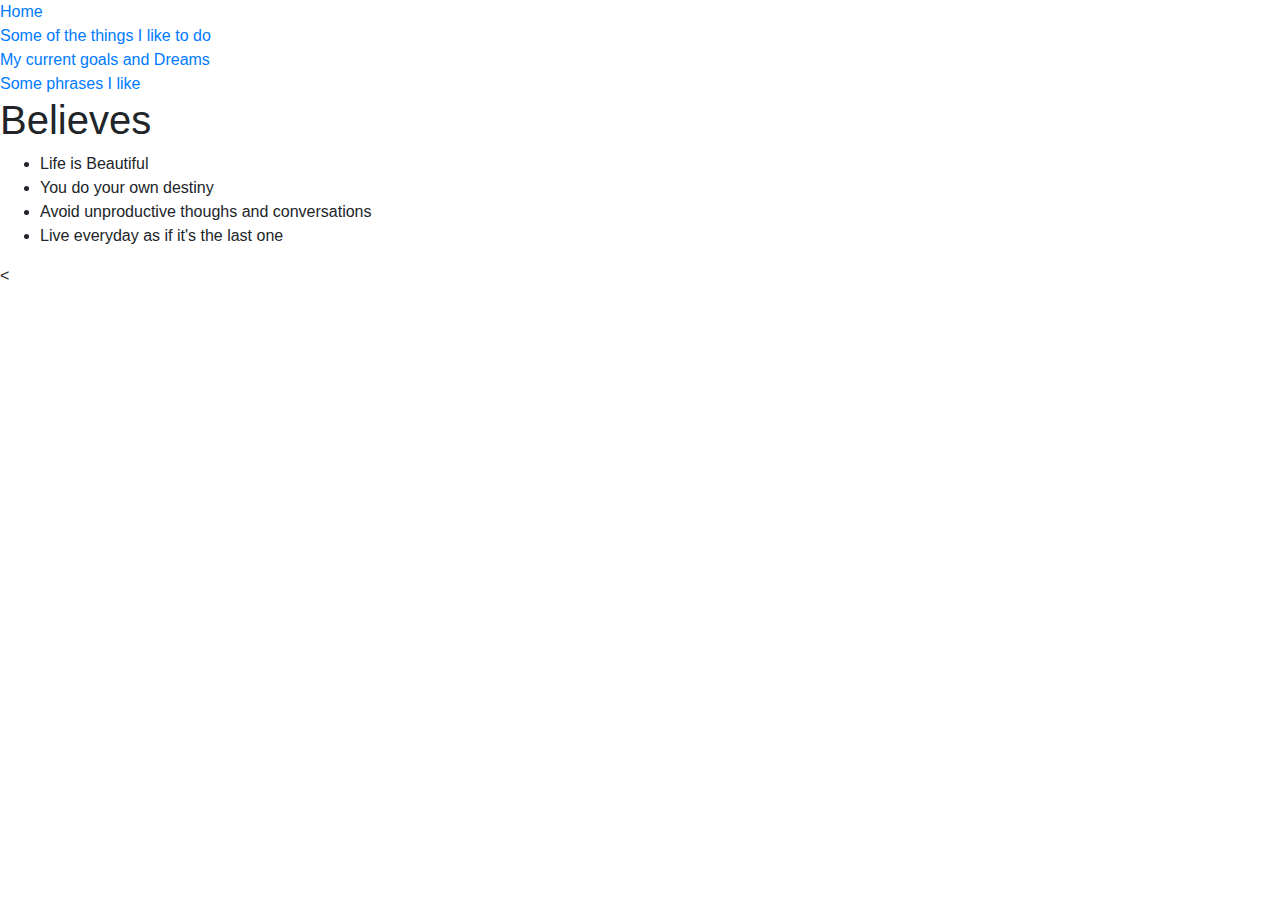
==== believes.html @ a0212e31 "first commit" ====
<!DOCTYPE html>
<html>
    <head>

      <li> <a href="index.html"> Home </a></li>
      <li> <a href="hobbies.html"> Some of the things I like to do </a></li>
      <li> <a href="dreams.html"> My current goals and Dreams</a></li>
      <li> <a href="phrases.html"> Some phrases I like</a></li>
        <title>My Webpage</title>
    </head>
    <body>
      <link rel="stylesheet" href="https://maxcdn.bootstrapcdn.com/bootstrap/4.0.0/css/bootstrap.min.css" integrity="sha384-Gn5384xqQ1aoWXA+058RXPxPg6fy4IWvTNh0E263XmFcJlSAwiGgFAW/dAiS6JXm" crossorigin="anonymous">
        <h1> Believes </h1>


        <ul>
          <li> Life is Beautiful </li>
          <li> You do your own destiny </li>
          <li> Avoid unproductive thoughs and conversations </li>
          <li> Live everyday as if it's the last one </li>

          </ul>


          <
    </body>
</html>
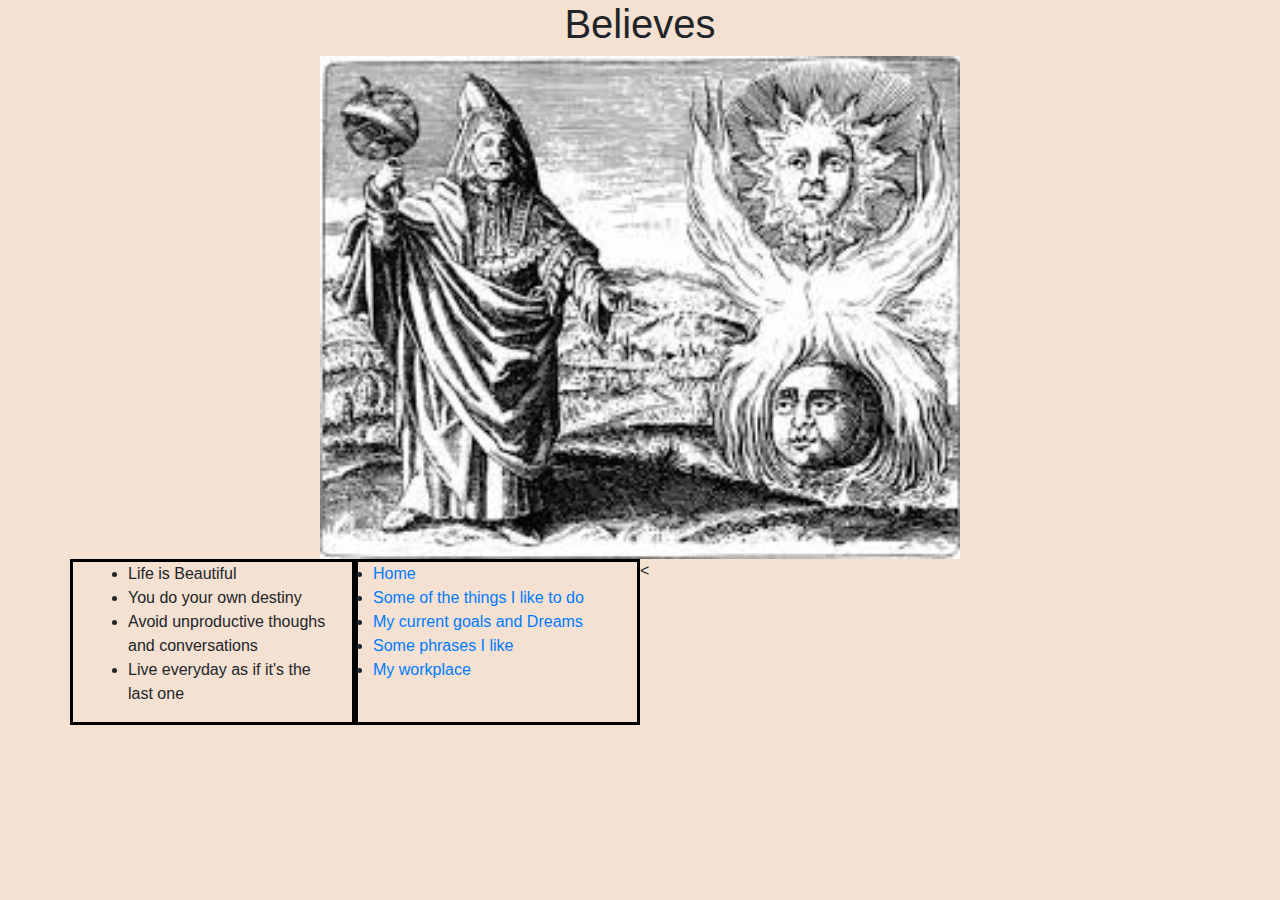
==== commit d26e3897: "Final version" ====
--- a/believes.html
+++ b/believes.html
@@ -1,16 +1,23 @@
 <!DOCTYPE html>
 <html>
     <head>
+        <title>My Webpage</title>
+        <meta name="viewport" content="width=device-width, initial-scale=1.0 ">
+        <link rel="stylesheet" href="https://maxcdn.bootstrapcdn.com/bootstrap/4.0.0/css/bootstrap.min.css" integrity="sha384-Gn5384xqQ1aoWXA+058RXPxPg6fy4IWvTNh0E263XmFcJlSAwiGgFAW/dAiS6JXm" crossorigin="anonymous">
 
-      <li> <a href="index.html"> Home </a></li>
-      <li> <a href="hobbies.html"> Some of the things I like to do </a></li>
-      <li> <a href="dreams.html"> My current goals and Dreams</a></li>
-      <li> <a href="phrases.html"> Some phrases I like</a></li>
-        <title>My Webpage</title>
+        <link href="StyleSheet.css" rel="stylesheet">
+
     </head>
+
     <body>
-      <link rel="stylesheet" href="https://maxcdn.bootstrapcdn.com/bootstrap/4.0.0/css/bootstrap.min.css" integrity="sha384-Gn5384xqQ1aoWXA+058RXPxPg6fy4IWvTNh0E263XmFcJlSAwiGgFAW/dAiS6JXm" crossorigin="anonymous">
+
         <h1> Believes </h1>
+        <img class="image" src="images/believes.jpeg" />
+
+        <div class="container">
+          <div class= "row">
+            <div class= "col-3">
+
 
 
         <ul>
@@ -20,6 +27,17 @@
           <li> Live everyday as if it's the last one </li>
 
           </ul>
+        </div>
+
+        <div class= "col-3">
+          <li> <a href="index.html"> Home </a></li>
+          <li> <a href="hobbies.html"> Some of the things I like to do </a></li>
+          <li> <a href="dreams.html"> My current goals and Dreams</a></li>
+          <li> <a href="phrases.html"> Some phrases I like</a></li>
+          <li> <a href="testscss.html"> My workplace</a></li>
+
+
+        </div>
 
 
           <
--- a/StyleSheet.css
+++ b/StyleSheet.css
@@ -0,0 +1,28 @@
+
+h1 {
+  text-align: center;
+}
+
+
+.row > div {
+  padding-left: :20px;
+  background-color: #f4e1d2;
+  border: 3px solid black;
+  }
+
+  .image {
+    display: block;
+    margin-left: auto;
+    margin-right: auto;
+    width: 50%;
+  }
+
+  @media (min-width : 801px){
+  body {
+    background-color: #f4e1d2
+  } }
+
+  @media (max-width : 700px){
+  body {
+    background-color: #bd5734
+  } }
